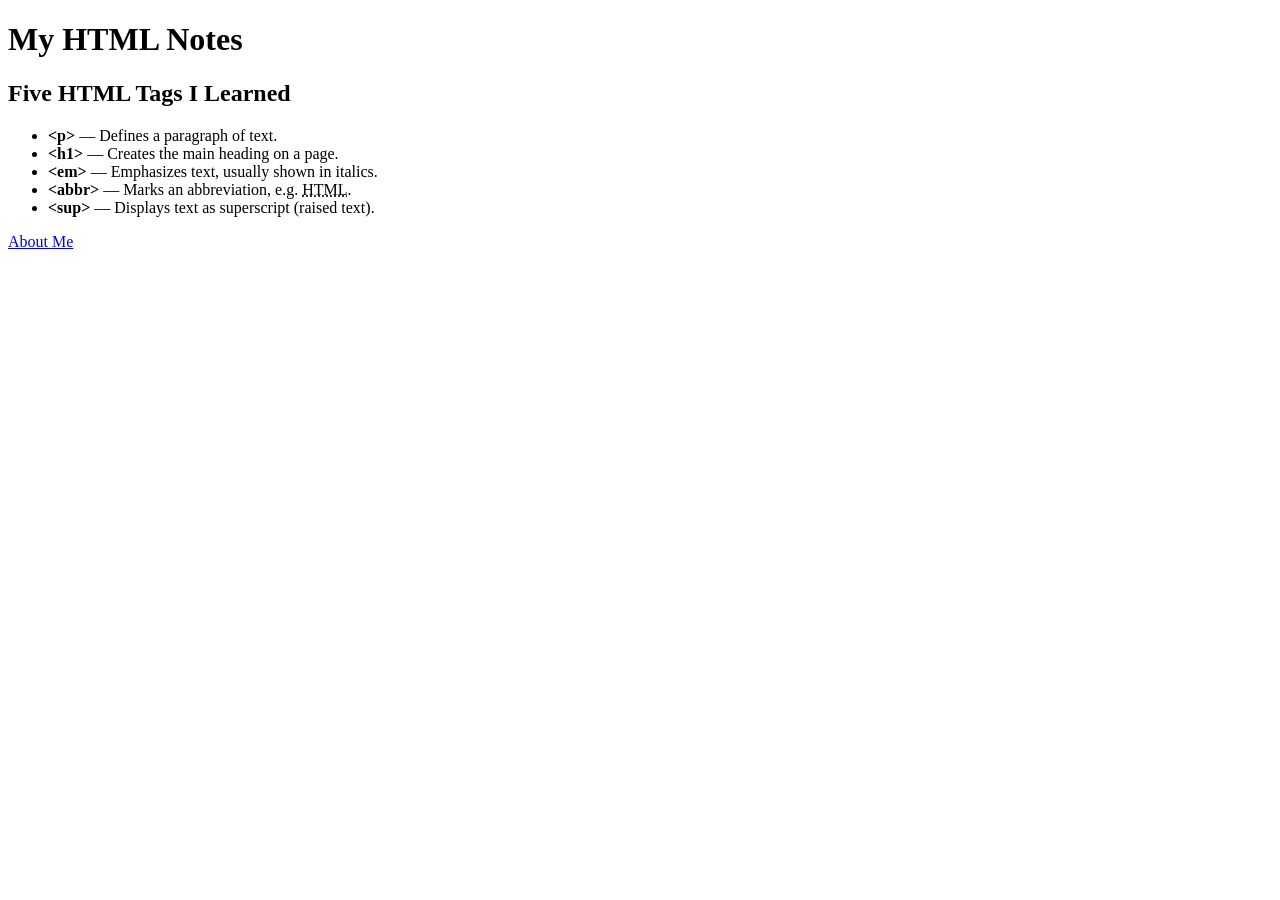
==== html-assignment/notes.html @ b199fa08 "update notes.html" ====
<!DOCTYPE html>
<html lang="en">
<head>
    <meta charset="UTF-8">
    <meta name="viewport" content="width=device-width, initial-scale=1.0">
    <title>HTML Notes</title>
</head>
<body>
    <header>
        <h1>My HTML Notes</h1>
    </header>

 

    <main>
        <h2>Five HTML Tags I Learned</h2>

        <ul>
            <li><strong>&lt;p&gt;</strong> — Defines a paragraph of text.</li>
            <li><strong>&lt;h1&gt;</strong> — Creates the main heading on a page.</li>
            <li><strong>&lt;em&gt;</strong> — Emphasizes text, usually shown in italics.</li>
            <li><strong>&lt;abbr&gt;</strong> — Marks an abbreviation, e.g. 
                <abbr title="HyperText Markup Language">HTML</abbr>.
            </li>
            <li><strong>&lt;sup&gt;</strong> — Displays text as superscript (raised text).</li>
        </ul>
    </main>
   <nav>
        <a href="index.html">About Me</a>
    </nav>
</body>
</html>
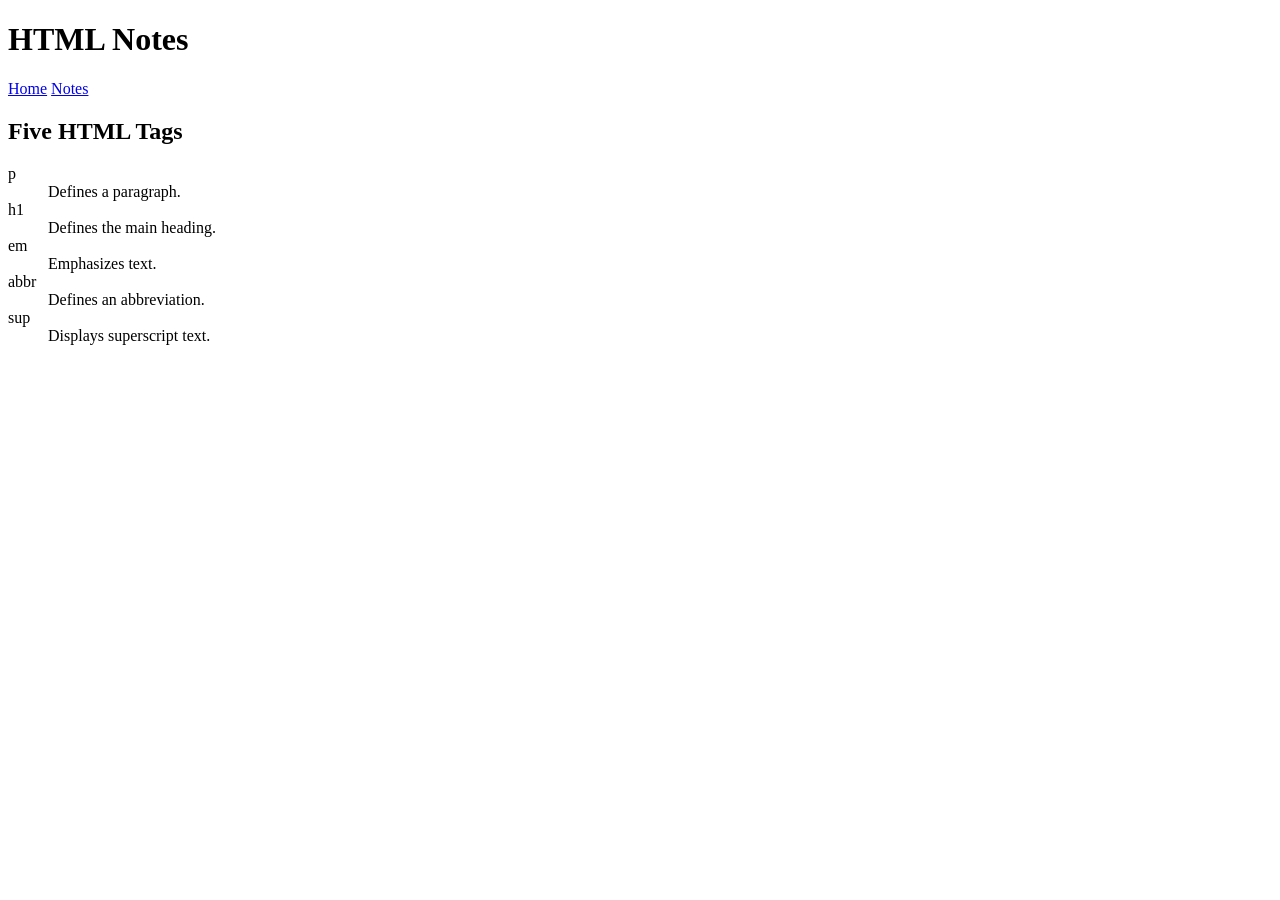
==== commit d8846aff: "update html assignment" ====
--- a/html-assignment/notes.html
+++ b/html-assignment/notes.html
@@ -1,3 +1,4 @@
+
 <!DOCTYPE html>
 <html lang="en">
 <head>
@@ -7,26 +8,33 @@
 </head>
 <body>
     <header>
-        <h1>My HTML Notes</h1>
+        <h1>HTML Notes</h1>
     </header>
 
- 
+    <nav>
+        <a href="index.html">Home</a>
+        <a href="notes.html">Notes</a>
+    </nav>
 
     <main>
-        <h2>Five HTML Tags I Learned</h2>
+        <h2>Five HTML Tags</h2>
 
-        <ul>
-            <li><strong>&lt;p&gt;</strong> — Defines a paragraph of text.</li>
-            <li><strong>&lt;h1&gt;</strong> — Creates the main heading on a page.</li>
-            <li><strong>&lt;em&gt;</strong> — Emphasizes text, usually shown in italics.</li>
-            <li><strong>&lt;abbr&gt;</strong> — Marks an abbreviation, e.g. 
-                <abbr title="HyperText Markup Language">HTML</abbr>.
-            </li>
-            <li><strong>&lt;sup&gt;</strong> — Displays text as superscript (raised text).</li>
-        </ul>
+        <dl>
+            <dt>p</dt>
+            <dd>Defines a paragraph.</dd>
+
+            <dt>h1</dt>
+            <dd>Defines the main heading.</dd>
+
+            <dt>em</dt>
+            <dd>Emphasizes text.</dd>
+
+            <dt>abbr</dt>
+            <dd>Defines an abbreviation.</dd>
+
+            <dt>sup</dt>
+            <dd>Displays superscript text.</dd>
+        </dl>
     </main>
-   <nav>
-        <a href="index.html">About Me</a>
-    </nav>
 </body>
 </html>
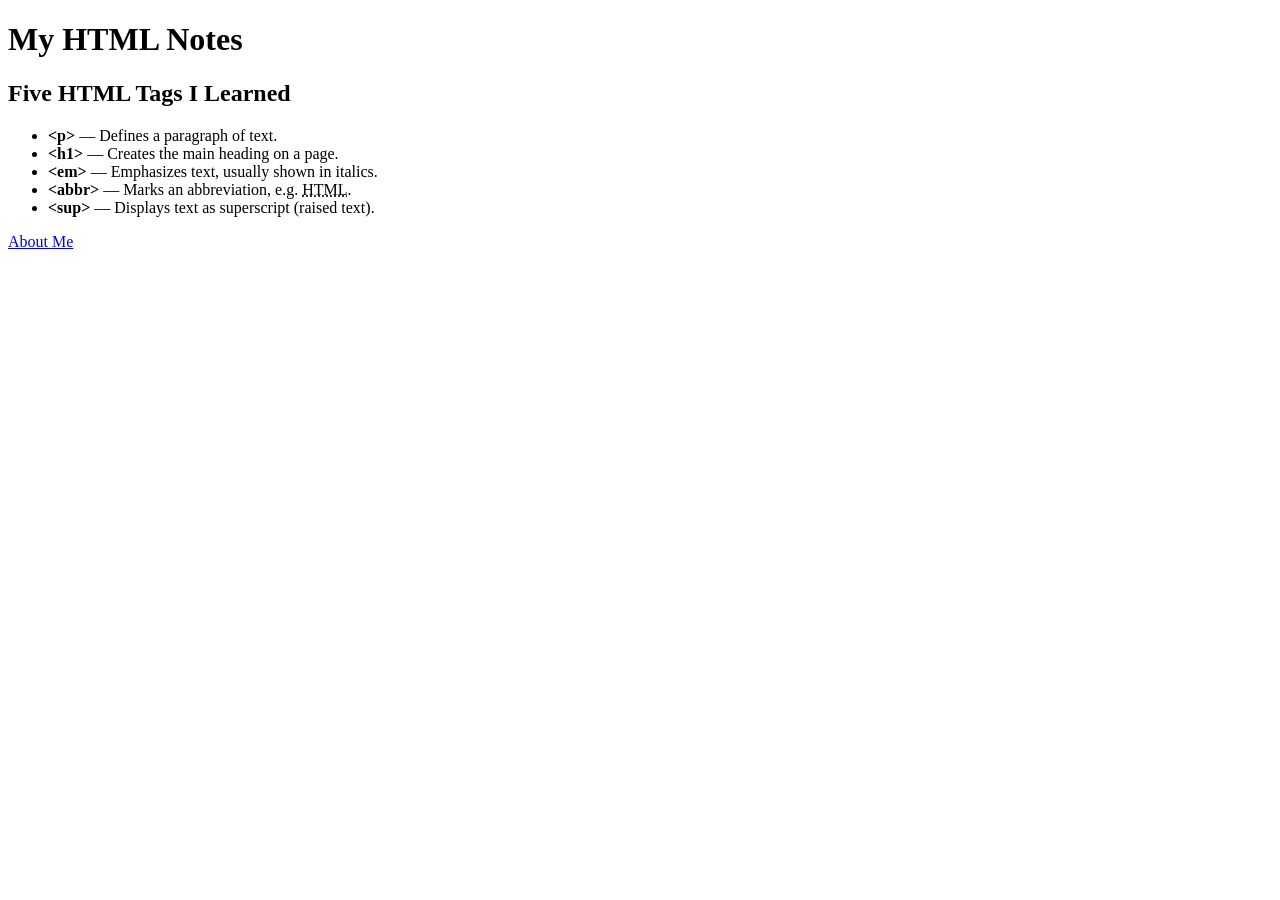
==== commit 9851a6ec: "update html assignment" ====
--- a/html-assignment/notes.html
+++ b/html-assignment/notes.html
@@ -8,33 +8,26 @@
 </head>
 <body>
     <header>
-        <h1>HTML Notes</h1>
+        <h1>My HTML Notes</h1>
     </header>
 
-    <nav>
-        <a href="index.html">Home</a>
-        <a href="notes.html">Notes</a>
-    </nav>
+ 
 
     <main>
-        <h2>Five HTML Tags</h2>
+        <h2>Five HTML Tags I Learned</h2>
 
-        <dl>
-            <dt>p</dt>
-            <dd>Defines a paragraph.</dd>
-
-            <dt>h1</dt>
-            <dd>Defines the main heading.</dd>
-
-            <dt>em</dt>
-            <dd>Emphasizes text.</dd>
-
-            <dt>abbr</dt>
-            <dd>Defines an abbreviation.</dd>
-
-            <dt>sup</dt>
-            <dd>Displays superscript text.</dd>
-        </dl>
+        <ul>
+            <li><strong>&lt;p&gt;</strong> — Defines a paragraph of text.</li>
+            <li><strong>&lt;h1&gt;</strong> — Creates the main heading on a page.</li>
+            <li><strong>&lt;em&gt;</strong> — Emphasizes text, usually shown in italics.</li>
+            <li><strong>&lt;abbr&gt;</strong> — Marks an abbreviation, e.g. 
+                <abbr title="HyperText Markup Language">HTML</abbr>.
+            </li>
+            <li><strong>&lt;sup&gt;</strong> — Displays text as superscript (raised text).</li>
+        </ul>
     </main>
+   <nav>
+        <a href="index.html">About Me</a>
+    </nav>
 </body>
 </html>
